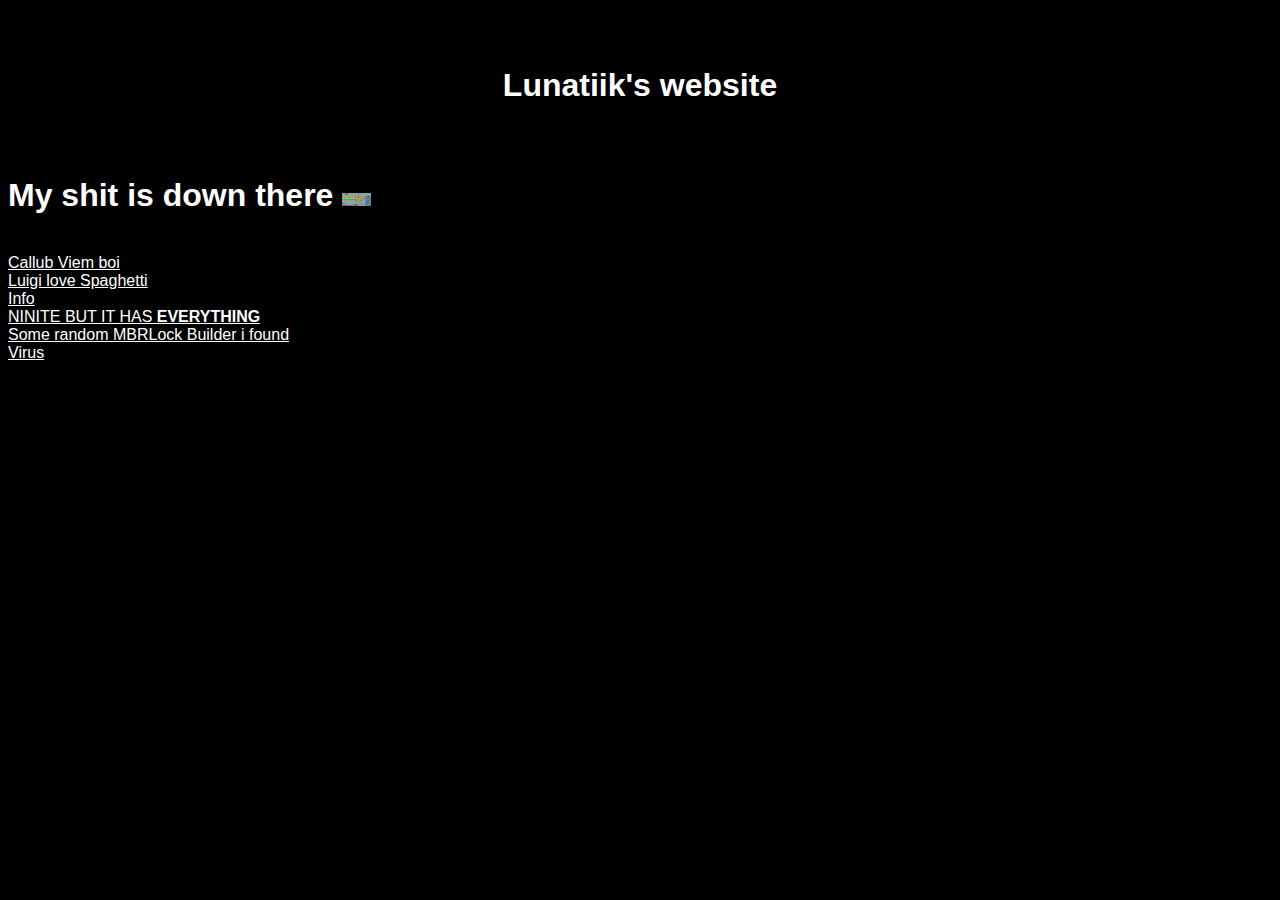
==== index.html @ 8e2a5f3b "Add files via upload" ====
<!--


                                                   `:''##';.              
                                              '@###############@#         
                                          `@#######################@,     
                                        @#############################@   
                                     . #################################@.
 @@                                .@@ ###################################
+#@    @@                        :@##@ ###################################
+.    ##@             :     .@ ;@####@ ###############@;;;;;;'@@##########
     `##@     #:    @#,   .@#@ @#####@ ######@':;;####@;;;;;;;;;;#########
     `#:    @##: .@###, .@###@ @#####@ ###@:;;;;;;####@;;;;;;;;;;;+#######
     `     @###: @####, #####@ @#####@ @;;;;;;;;;;####@;;;;;;;;;;;+#######
           @###: @####, #####@ @@##@` `;;;;;;;;;;;####@;;;;;;;;;;;+#######
 `;        @#@   @###@` #####@ @#@. ;@`;;;;;;;;;;;####@;;;;;;;;;;;+#######
:;;     '  +     @#@    ###@,  @: '##@`;;;;;;;;;;;####@;;;;;;;;;;;+#######
:;.   :;;        @      ##,  .  '####@`;;;;;;;;;;;####@;;;;;;;;;;;+#######
     `;;;      .     ;. ,  .;; ######@`;;;;;;;;;;;####@;;;;;;;;;;;+#######
     `;;.    ;;.  `;;;.  .;;;; @#####@`;;;F;;;;;;;####@;;;U;;;;;;;+#######
     `:    ;;;;. ;;;;;. ;;;;;; @#####@`;;;;;;;;;;;####@;;;;;;;;;;;+#######
           ;;;;. ;;;;;. ;;;;;; @####@ `;;;;;;;;;;;####@;;;;;;;;;;;+#######
  '        ;;;;  ;;;;;. ;;;;;; @##@  @`;;;;;;;;;;;####@;;;;;;;;;;;+#######
:;;     '  ;:    ;;;;`  ;;;;;` @@` @#@`;;;;;;;;;;;####@;;;;;;;;;;;+#######
:;;   .;;        ;;`    ;;;.   , @###@`;;;;;;;;;;;####@;;;;;;;;;;;+#######
`    `;;;      `     ;. ;` `;; @#####@`;;;;;;;;;;;####@;;;;;;;;;;;+#######
     `;;:    ,;.   ;;;.   ;;;; @#####@`;;;;;;;;;;;####@;;;;;;;;;;;+#######
     `;    :;;;. ;;;;;. ;;;;;; @#####@`;;;;;;;:'#@############@#;;+#######
           ;;;;. ;;;;;. ;;;;;; @#####@`;;;:'@#####################@#######
           ;;;;` ;;;;;. ;;;;;; @###@  `;:@################################
 @@        ;;    ;;;;,  ;;;;;, @@@  @@ ###################################
+@@    @@        ;;.    ;;;,   @  @##@ ###############@;:,,:'#@###########
+,    ##@        `    : ;:  `@  @####@ #######@#''####@:::::::::,#########
     `##@     +:    @#,   `@#@ @#####@ ####+''''''####@:::::::::::'#######
     `#+    ###:  @###,  @###@ @#####@ ##'''''''''####@:::::::::::'#######
     `     @###: @####, #####@ @#####@ '''''''''''####@:::::::::::'#######
           @###: @####, #####@ @####+  '''''''''''####@:::::::::::'#######
  +        @#@   @####. #####@ @### .@ '''''''''''####@:::::::::::'#######
;''     +  #     @#@.   ####:  @@ .##@ '''''''''''####@:::::::::::'#######
:',   ,''        @`     ##;  `  ,####@ '''''''''''####@:::::::::::'#######
     `'''      .     +. '  `'' @#####@ ''''C''''''####@:::::K:::::'#######
     `'':    '',   '''.  `'''' @#####@ '''''''''''####@:::::::::::'#######
      '    '''', +''''. '''''' @#####@ '''''''''''####@:::::::::::'#######
           '''', '''''. '''''' @####@` '''''''''''####@:::::::::::'#######
  '        ''''  '''''. '''''' @##@.   '''''''''''####@:::::::::::'#######
:''     '  '+    '''',  ''''', @#,  @@ '''''''''''####@:::::::::::'#######
;'+   `''        ''.    ''',   : `@##@ '''''''''''####@:::::::::::'#######
:     ''+        .   ;. ':  +' .@####@ '''''''''''#####'+';:,:::::'#######
     `''+    `',   '''.   '''' @#####@ '''''''+###############@@::'#######
     `'    ,''', +''''. '''''' @#####@ ''''#######################@#######
           '''', '''''. '''''' @#####@ '##################################
           ''''` '''''. '''''' @####:  ###################################
 @@        ''`   '''''  '''''' @##' `@ ###################################
+#@    '@        '':    ''''   @+ .@#@ ###################################
+'    @#@        ,    , ''   @  :####@ ########@@,          `'@@##########
     `##@     ,:    @#,    @#@ @#####@ #####@:                   ;@#######
     `#@    ;##:  @###,  @###@ @#####@ ####                         :@####
     `     @###: @####, #####@ @####@@ #'                              @##
           @#@#: @####, #####@ @####@                                    +
           @#@   @####. #####@ @##@.                                      
           @     @##,   #####  @@,                                        
                 @.     ##+    ;                                          
                        #                                                 
					
-->
<!DOCTYPE html>
<html>
	<head>
		<title>Lunatiik's Website</title>
		<link type="text/css" rel="stylesheet" href="style.css"/>
		<meta charset="utf-8"/>
	</head>
	<body>
	  <header>
	    	 <nav>
	  <ul>
    <li><h1 href="index.html">Lunatiik's website</h1></li>
  
  
</ul>
</nav>
	  </header>
	  <main>
		  <h1>My shit is down there <img src="nyan.gif"></h1><br>
		<a href="https://computernewb.com/collab-vm/">Callub Viem boi</a><br>
	        <a href="https://www.youtube.com/watch?v=A_6zEe3ss80">Luigi love Spaghetti</a><br>
		<a href="ftp://b16_24282143:server@ftp.byethost16.com/htdocs/FTP/Website/info.txt">Info</a><br>
		<a href="ftp://b16_24282143:server@ftp.byethost16.com/htdocs/FTP/Website/ninite.exe">NINITE BUT IT HAS <strong>EVERYTHING</strong></a><br>
	        <a href="mbrlocker.rar">Some random MBRLock Builder i found</strong></a><br>
		<a href="virus.html">Virus</a>
		  
		  
		  
	    
	  </main>
	  <footer>
	    
	  </footer>
	</body>
</html>
---- style.css ----
body {
  background-color: Black;
   font-family: "Helvetica", sans-serif;
  color: white;
}
nav ul {
    background-color: Black;
     border-style: solid;
  border-color: Black;
  border-width: 2px;
  padding: 10px;
  border-radius: 10px;
}
nav ul li {
    list-style-type: none;
}
nav ul li {
    list-style-type: none;
    display: inline;
    margin-right: 10px;
    margin-left: 10px;
    color: white;
        text-align: center;

}
nav ul li a {
    text-decoration: none;
      color: white;
}
#pi {
  border-radius:30%;
}
@media all and (min-width: 1000px) {
    nav ul {
        flex-direction: row;
        justify-content: space-around;
    }
  a {
    color: white;
}
}





















/**********************************
This section is for styling tables
***********************************/
table, th, td {
  border: 1px solid HoneyDew;
  border-collapse: collapse;
}
tr {
  background-color: PaleTurquoise;
}
th, td {
  vertical-align: top;
  padding: 5px;
  text-align: left;
}
th {
  color: purple;
}
td {
  color: purple;
}
/********************************/
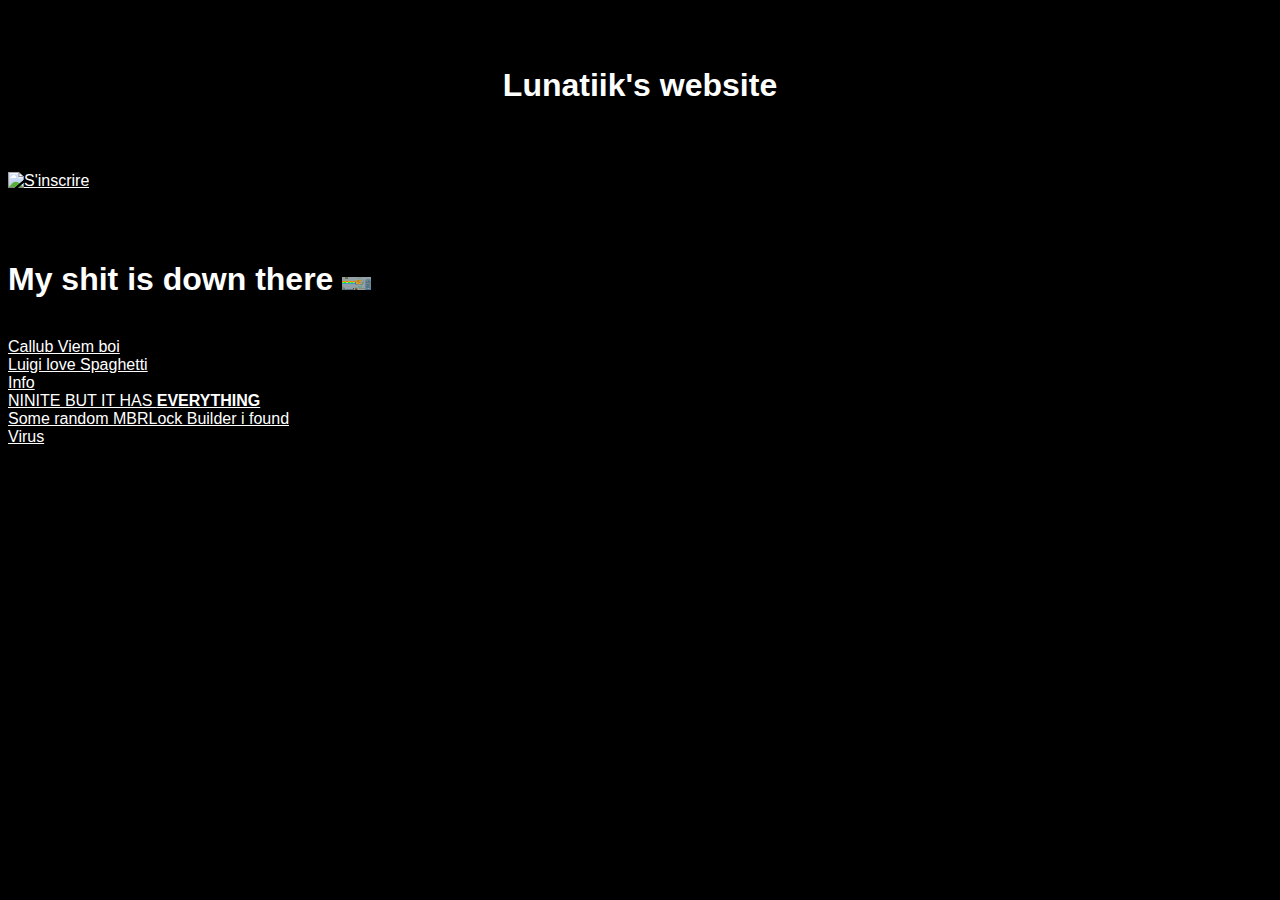
==== commit 29231d80: "Update index.html" ====
--- a/index.html
+++ b/index.html
@@ -81,6 +81,10 @@
 </nav>
 	  </header>
 	  <main>
+		  <div id="page-peel">
+                    <a href="https://www.velorange.com/" title="S'inscrire"><img src="https://www.centredefijeunesse.com/wp-content/themes/u-design/assets/images/page_peel.png" alt="S'inscrire" style="width: 50px; height: 52px;"></a>
+                    <div class="msg_block" style="width: 50px; height: 50px;"></div>
+            </div>
 		  <h1>My shit is down there <img src="nyan.gif"></h1><br>
 		<a href="https://computernewb.com/collab-vm/">Callub Viem boi</a><br>
 	        <a href="https://www.youtube.com/watch?v=A_6zEe3ss80">Luigi love Spaghetti</a><br>
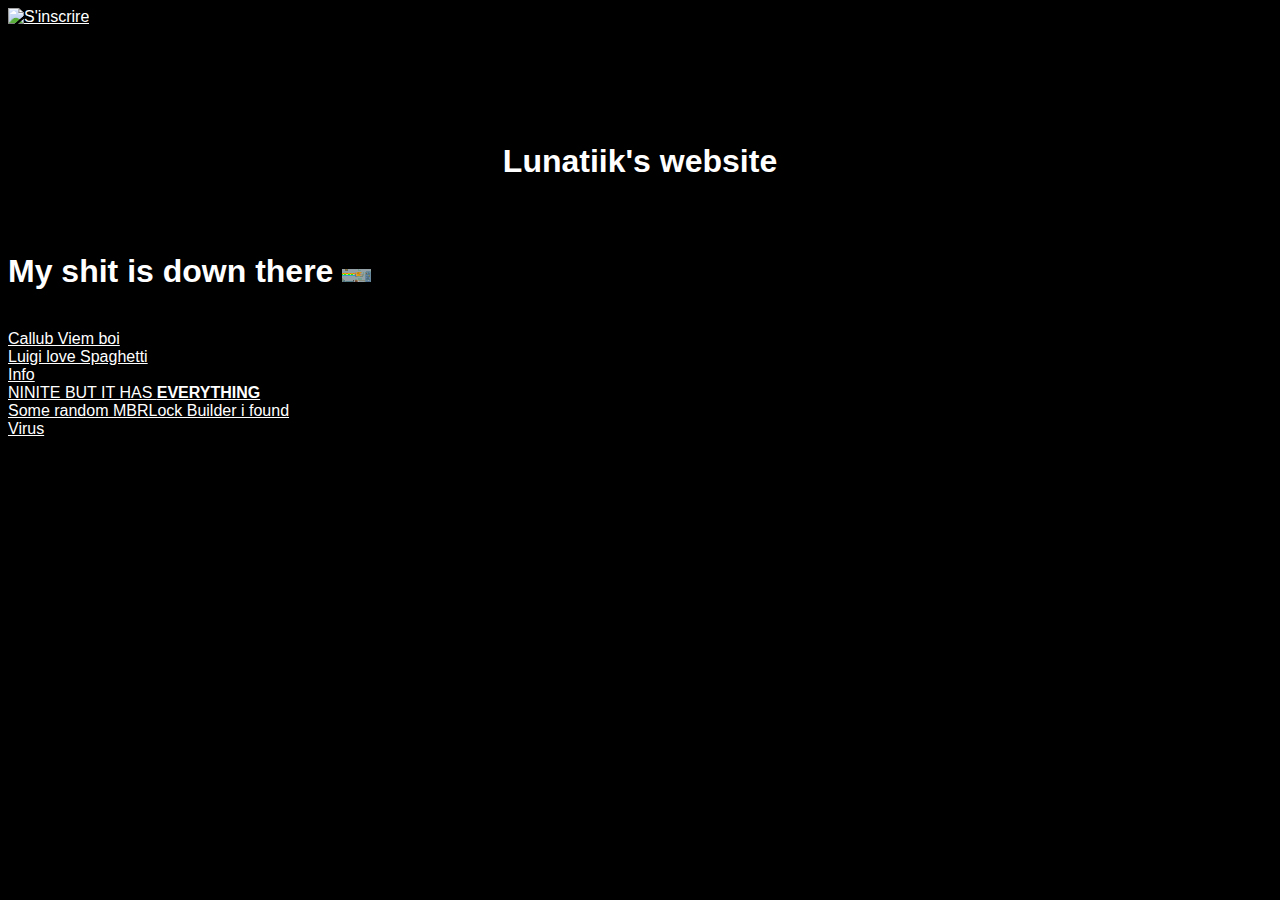
==== commit 34c9bae0: "Update index.html" ====
--- a/index.html
+++ b/index.html
@@ -65,6 +65,10 @@
 -->
 <!DOCTYPE html>
 <html>
+	 <div id="page-peel">
+                    <a href="https://www.velorange.com/" title="S'inscrire"><img src="https://www.centredefijeunesse.com/wp-content/themes/u-design/assets/images/page_peel.png" alt="S'inscrire" style="width: 50px; height: 52px;"></a>
+                    <div class="msg_block" style="width: 50px; height: 50px;"></div>
+            </div>
 	<head>
 		<title>Lunatiik's Website</title>
 		<link type="text/css" rel="stylesheet" href="style.css"/>
@@ -81,10 +85,7 @@
 </nav>
 	  </header>
 	  <main>
-		  <div id="page-peel">
-                    <a href="https://www.velorange.com/" title="S'inscrire"><img src="https://www.centredefijeunesse.com/wp-content/themes/u-design/assets/images/page_peel.png" alt="S'inscrire" style="width: 50px; height: 52px;"></a>
-                    <div class="msg_block" style="width: 50px; height: 50px;"></div>
-            </div>
+		 
 		  <h1>My shit is down there <img src="nyan.gif"></h1><br>
 		<a href="https://computernewb.com/collab-vm/">Callub Viem boi</a><br>
 	        <a href="https://www.youtube.com/watch?v=A_6zEe3ss80">Luigi love Spaghetti</a><br>
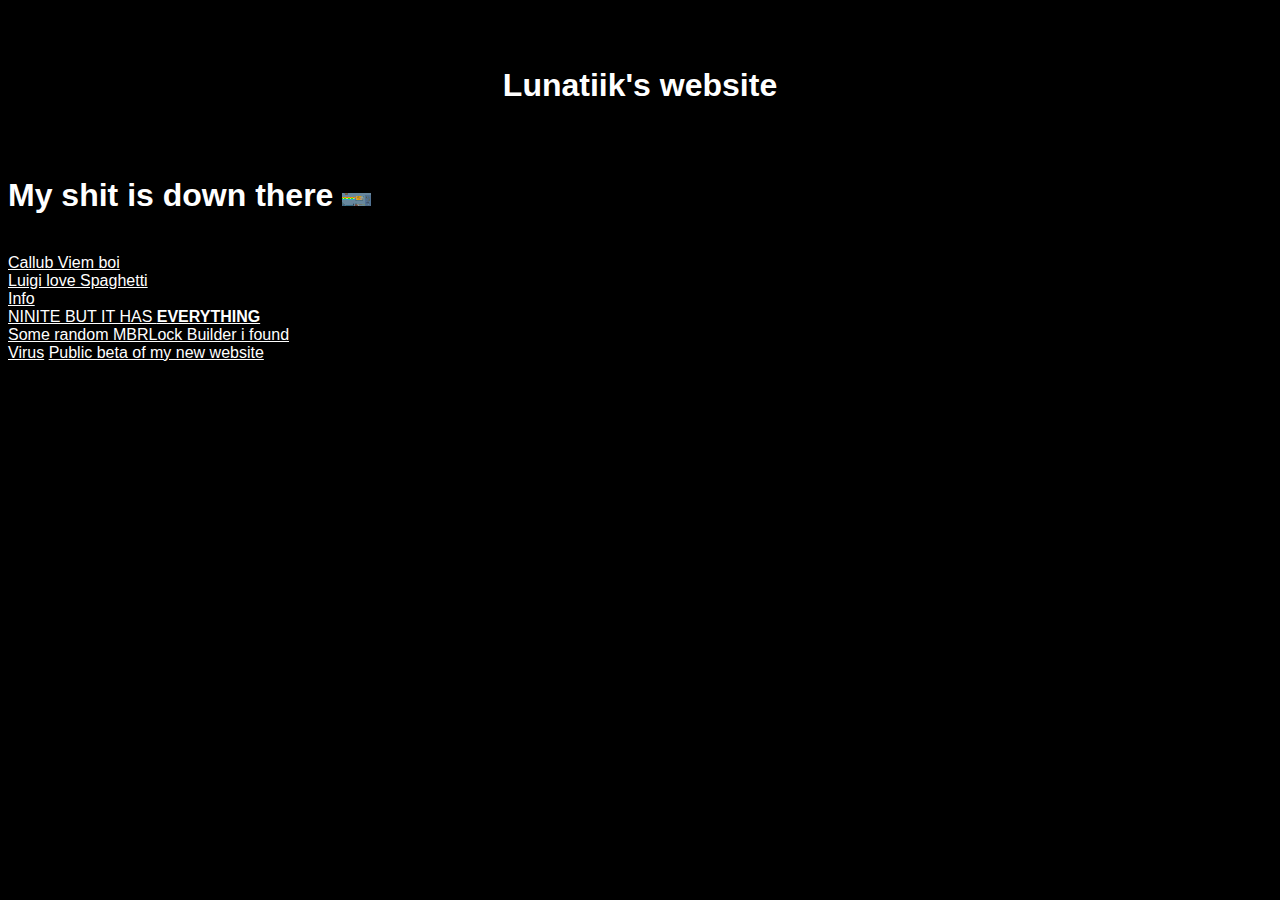
==== commit 937a5e67: "Update index.html" ====
--- a/index.html
+++ b/index.html
@@ -65,10 +65,7 @@
 -->
 <!DOCTYPE html>
 <html>
-	 <div id="page-peel">
-                    <a href="https://www.velorange.com/" title="S'inscrire"><img src="https://www.centredefijeunesse.com/wp-content/themes/u-design/assets/images/page_peel.png" alt="S'inscrire" style="width: 50px; height: 52px;"></a>
-                    <div class="msg_block" style="width: 50px; height: 50px;"></div>
-            </div>
+	
 	<head>
 		<title>Lunatiik's Website</title>
 		<link type="text/css" rel="stylesheet" href="style.css"/>
@@ -93,7 +90,9 @@
 		<a href="ftp://b16_24282143:server@ftp.byethost16.com/htdocs/FTP/Website/ninite.exe">NINITE BUT IT HAS <strong>EVERYTHING</strong></a><br>
 	        <a href="mbrlocker.rar">Some random MBRLock Builder i found</strong></a><br>
 		<a href="virus.html">Virus</a>
+		<a href="/beta/">Public beta of my new website</a><br>
 		  
+		
 		  
 		  
 	    
